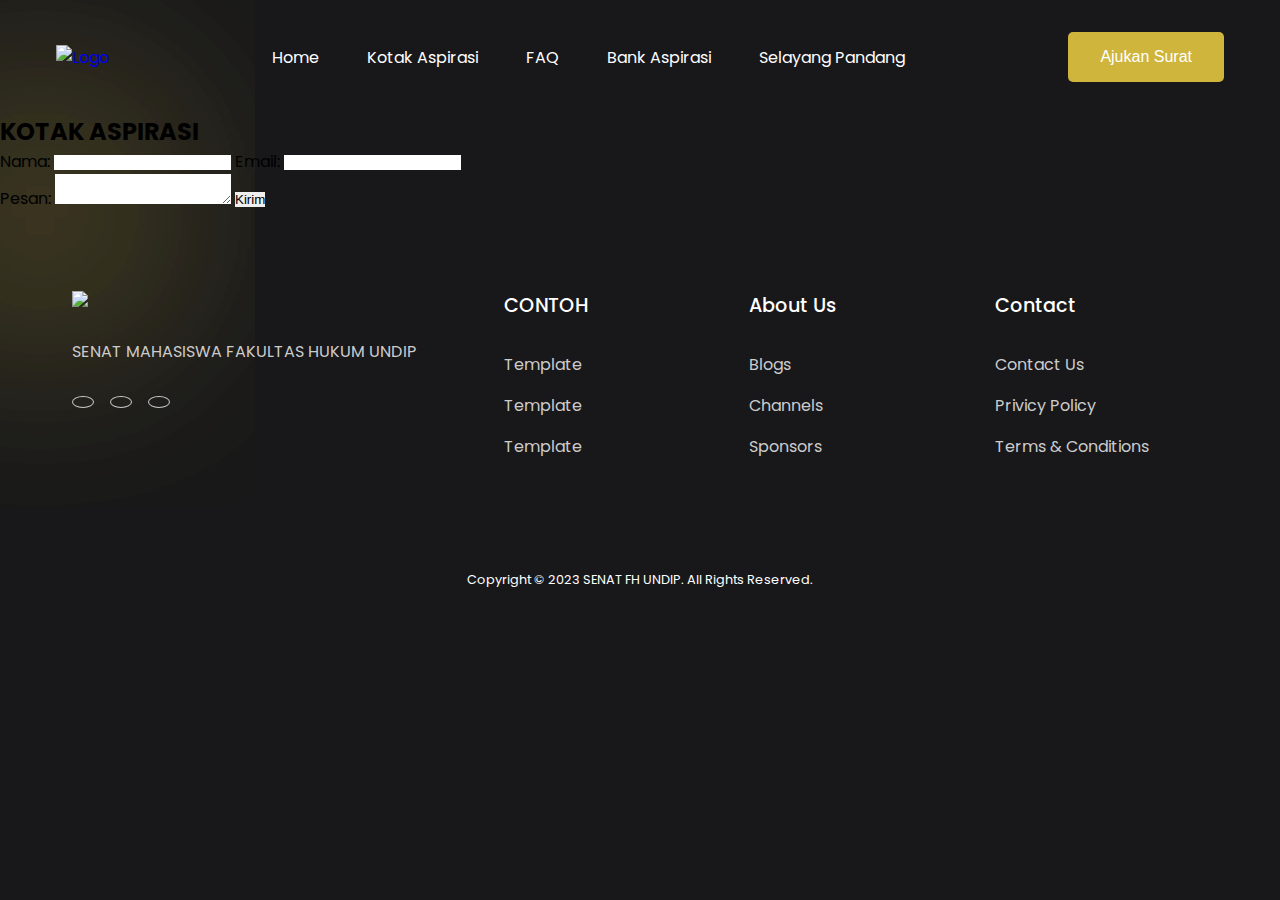
==== kotakaspirasi.html @ b77cbc80 "kotakaspirasi.html" ====
<!DOCTYPE html>
<html lang="en">

<head>
    <meta charset="UTF-8">
    <meta name="viewport" content="width=device-width, initial-scale=1.0">
    <link rel="stylesheet" href="https://cdnjs.cloudflare.com/ajax/libs/remixicon/3.5.0/remixicon.min.css">
    <link rel="stylesheet" href="style.css">
    <title>SENAT FH UNDIP</title>
</head>

<body>

    <nav>
        <div class="nav-logo">
            <a href="#">
                <img src="/img/coba1.png" alt="Logo">
            </a>
        </div>

        <ul class="nav-links">
            <li class="link"><a href="#">Home</a></li>
            <li id="link1" class="link"><a href="#">Kotak Aspirasi</a></li>
            <li id="link2" class="link"><a href="#">FAQ</a></li>
            <li id="link3" class="link"><a href="#">Bank Aspirasi</a></li>
            <li id="link3" class="link"><a href="#">Selayang Pandang</a></li>
        </ul>
        <button class="btn">Ajukan Surat</button>
    </nav>

    <section id="contact">
    <h2>KOTAK ASPIRASI</h2>
    <form action="submit.php" method="POST">
        <label for="name">Nama:</label>
        <input type="text" id="name" name="name" required>

        <label for="email">Email:</label>
        <input type="email" id="email" name="email" required>

        <div class="message-container">
            <label for="message">Pesan:</label>
            <textarea id="message" name="message" required></textarea>
            <button type="submit">Kirim</button>
        </div>
    </form>
</section>


    <footer class="container">
        <span class="blur"></span>
        <span class="blur"></span>
        <div class="column">
            <div class="logo">
                <img src="/img/coba1.png">
            </div>
            <p>
                SENAT MAHASISWA FAKULTAS HUKUM UNDIP
            </p>
            <div class="socials">
                <a href="#"><i class="ri-youtube-line"></i></a>
                <a href="#"><i class="ri-instagram-line"></i></a>
                <a href="#"><i class="ri-twitter-line"></i></a>
            </div>
        </div>
        <div class="column">
            <h4>CONTOH</h4>
            <a href="#">Template</a>
            <a href="#">Template</a>
            <a href="#">Template</a>
        </div>
        <div class="column">
            <h4>About Us</h4>
            <a href="#">Blogs</a>
            <a href="#">Channels</a>
            <a href="#">Sponsors</a>
        </div>
        <div class="column">
            <h4>Contact</h4>
            <a href="#">Contact Us</a>
            <a href="#">Privicy Policy</a>
            <a href="#">Terms & Conditions</a>
        </div>
    </footer>

    <div class="copyright">
        Copyright © 2023 SENAT FH UNDIP. All Rights Reserved.
    </div>


    <script src="script.js"></script>
</body>

</html>
---- style.css ----
@import url('https://fonts.googleapis.com/css2?family=Poppins:wght@300;400;500;600;700;800&display=swap');

*{
    padding: 0;
    margin: 0;
    outline: none;
    border: none;
    box-sizing: border-box;
}

img{
    width: 100%;
    display: flex;
}

a{
    text-decoration: none;
}

body{
    font-family: 'Poppins', sans-serif;
    background-color: #18181B;
}

nav {
    max-width: 1200px;
    margin: 0 auto; /* Menggunakan auto untuk memastikan navbar berada di tengah */
    padding: 2rem 1rem;
    display: flex;
    align-items: center;
    justify-content: space-between;
    gap: 2rem;
}

.nav-logo {
    display: inline-flex;
    align-items: center; /* Mengatur vertikal ke tengah */
}

.nav-logo img {
    max-width: 100px;
}

.nav-title {
    display: inline-flex;
    margin-left: 10px;
    font-size: 1.2rem;
    color: #fff;
    font-weight: 600;
    align-items: center; /* Mengatur vertikal ke tengah */
}
.nav-links {
    list-style: none;
    display: flex;
    align-items: center;
    justify-content: center;    
    gap: 3rem;
}

.link a {
    position: relative;
    padding-bottom: 0.75rem;
    color: #fff;
}

.link a::after {
    content: "";
    position: absolute;
    height: 2px;
    width: 0;
    bottom: 0;
    left: 50%; /* Menengahkan garis bawah */
    transform: translateX(-50%); /* Menyempurnakan penempatan garis bawah */
    background-color: #CFB53B;
    transition: all 0.3s ease;
}

.link a:hover::after {
    width: 70%;
}

.btn {
    padding: 1rem 2rem;
    font-size: 1rem;
    color: #fff;
    background-color: #CFB53B;
    border-radius: 5px;
    cursor: pointer;
    transition: all 0.3s ease;
}


.btn:hover{
    background-color: #CFB53B;
}

.container{
    max-width: 1200px;
    margin: auto;
    padding: 5rem 2rem;
}

.blur{
    position: absolute;
    box-shadow: 0 0 1000px 50px #CFB53B;
    z-index: -100;
}

header{
    position: relative;
    padding-top: 2rem;
    display: grid;
    grid-template-columns: repeat(2, 1fr);
    align-items: center;
    gap: 2rem;
}

header .content h4{
    margin-bottom: 1rem;
    color: #ccc;
    font-size: 1rem;
    font-weight: 600;
}

header .content h1{
    color: #fff;
    margin-bottom: 1rem;
    font-size: 3rem;
    font-weight: 700;
    line-height: 4rem;
}

header .content h1 span{
    -webkit-text-fill-color: transparent;
    -webkit-text-stroke: 1px #fff;
}

header .content p{
    margin-bottom: 2rem;
    color: #ccc;
}

header .image{
    position: relative;
}

header .image::before{
    content: "o";
    position: absolute;
    top: 0;
    left: 50%;
    transform: translateX(-50%);
    font-size: 38rem;
    font-weight: 400;
    line-height: 20rem;
    color: #CFB53B;
    opacity: 0.2;
    z-index: -100;
}

header .image img{
    max-width: 600px;
    margin: auto;
}

section .header{
    margin-bottom: 1rem;
    color: #fff;
    text-align: center;
    font-size: 2.25rem;
    font-weight: 600;
}

.features{
    margin-top: 4rem;
    display: grid;
    grid-template-columns: repeat(4, 1fr);
    gap: 2rem;
}

.features .card{
    background-color: #27272a;
    padding: 1rem;
    border: 2px solid transparent;
    border-radius: 15px;
    transition: all 0.3s ease;
}

.features .card:hover{
    background-color: #323232;
    border-color: #fff;
}

.features .card span{
    display: inline-block;
    background-color: #CFB53B;
    padding: 2px 9px;
    margin-bottom: 1rem;
    font-size: 1.75rem;
    color: #fff;
    border-radius: 5px;
}

.features .card h4{
    margin-bottom: 0.5rem;
    color: #fff;
    font-size: 1.2rem;
    font-weight: 600;
}

.features .card p{
    color: #ccc;
    margin-bottom: 1rem;
}

.features .card a{
    color: #fff;
    transition: all 0.3s ease;
}

.features .card a:hover{
    color: #CFB53B;
}

.sub-header{
    max-width: 600px;
    margin: auto;
    text-align: center;
    color: #ccc;
}

.pricing{
    margin-top: 4rem;
    display: grid;
    grid-template-columns: repeat(3, 1fr);
    gap: 2rem;
}

.pricing .card{
    padding: 3rem 2rem;
    background-color: #27272a;
    display: flex;
    flex-direction: column;
    border: 2px solid transparent;
    border-radius: 15px;
    transition: all 0.3s ease;
}

.pricing .card:hover{
    background-color: #323232;
    border-color: #fff;
}

.pricing .card .content{
    flex: 1;
    margin-bottom: 2rem;
}

.pricing .card h4{
    margin-bottom: 1rem;
    color: #fff;
    font-size: 1.2rem;
    font-weight: 500;
}

.pricing .card h3{
    color: #fff;
    padding-bottom: 1rem;
    margin-bottom: 2rem;
    font-size: 2rem;
    font-weight: 600;
    border-bottom: 2px dashed #fff;
}

.pricing .card p{
    color: #fff;
    margin-bottom: 0.75rem;
}

.pricing .card p i{
    color: #ccc;
    font-size: 1.2rem;
    margin-right: 0.3rem;
}

.pricing .card button{
    color: #fff;
    background-color: transparent;
    border: 2px solid #fff;
}

.pricing .card button:hover{
    background-color: #CFB53B;
    border-color: #CFB53B;
}

footer{
    position: relative;
    display: grid;
    grid-template-columns: 400px repeat(3, 1fr);
    gap: 2rem;
}

footer .column .logo{
    max-width: 100px;
    margin-bottom: 2rem;
}

footer .column p{
    color: #ccc;
    margin-bottom: 2rem;
}

footer .column .socials{
    display: flex;
    align-items: center;
    gap: 1rem;
}

footer .column .socials a{
    color: #ccc;
    border: 1px solid #ccc;
    padding: 5px 10px;
    font-size: 1.25rem;
    border-radius: 100%;
    transition: all 0.3s ease;
}

footer .column .socials a:hover{
    color: #fff;
    background-color: #CFB53B;
    border-color: #CFB53B;
}

footer .column h4{
    color: #fff;
    margin-bottom: 2rem;
    font-size: 1.2rem;
    font-weight: 500;
}

footer .column > a{
    display: block;
    color: #ccc;
    margin-bottom: 1rem;
    transition: all 0.3s ease;
}

footer .column > a:hover{
    color: #CFB53B;
}

.copyright{
    max-width: 1200px;
    margin: auto;
    padding: 1rem;
    color: #fff;
    font-size: 0.8rem;
    text-align: center;
}

@media (width < 900px){
    .nav-links{
        display: none;
    }
    header{
        grid-template-columns: repeat(1, 1fr);
    }
    header .image{
        grid-area: 1/1/2/2;
    }
    .features{
        grid-template-columns: repeat(2, 1fr);
    }
    .pricing{
        grid-template-columns: repeat(2, 1fr);
    }
    footer{
        grid-template-columns: 1fr 200px;
    }
}

@media (width < 600px){
    header .image::before{
        display: none;
    }

    .features{
        grid-template-columns: repeat(1, 1fr);
    }

    .pricing{
        grid-template-columns: repeat(1, 1fr);
    }

    footer{
        grid-template-columns: 1fr 150px;
    }
}
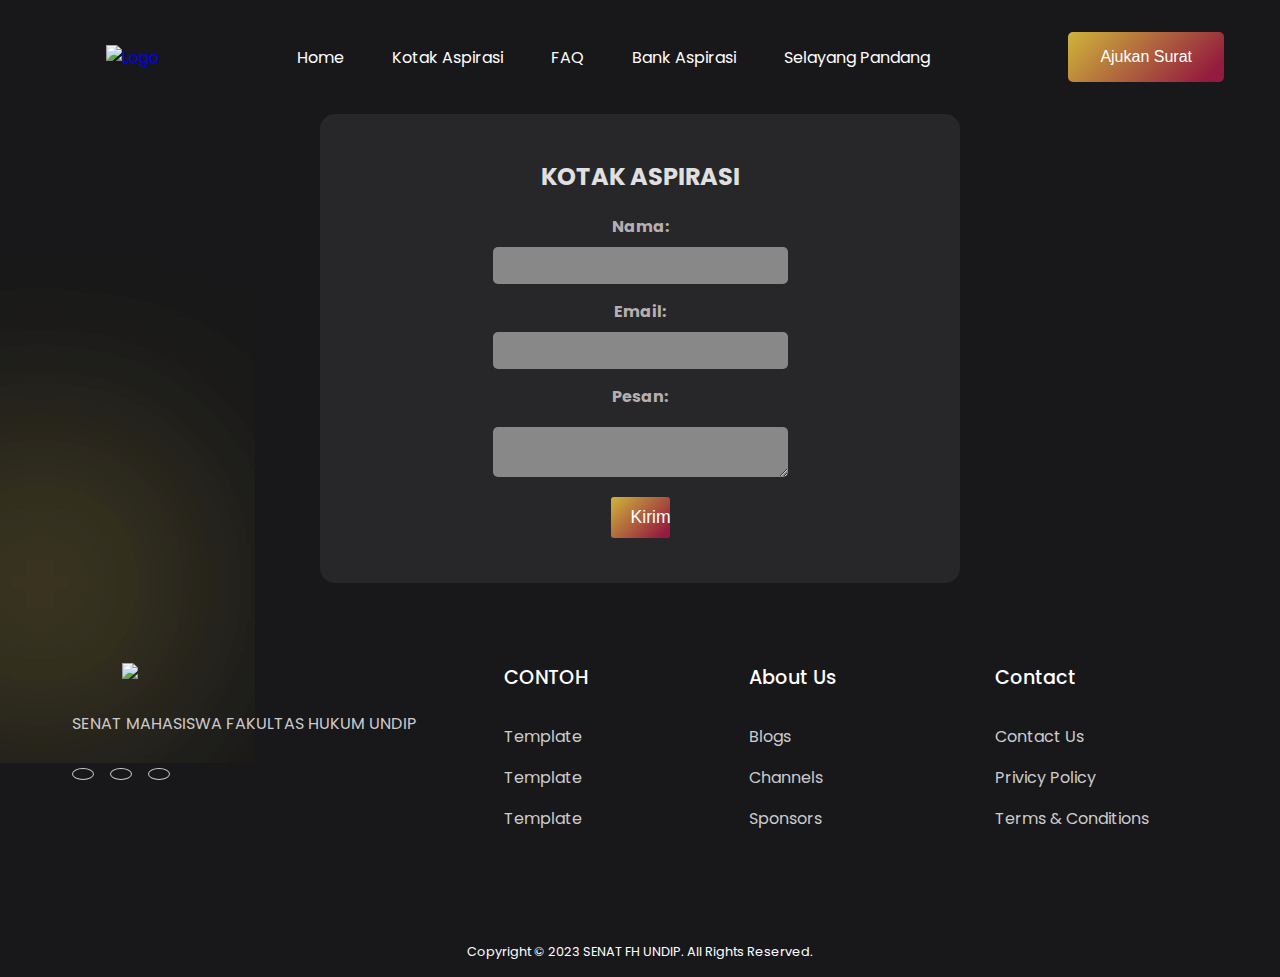
==== commit 876ecb68: "kotakaspirasi.html" ====
--- a/kotakaspirasi.html
+++ b/kotakaspirasi.html
@@ -19,11 +19,11 @@
         </div>
 
         <ul class="nav-links">
-            <li class="link"><a href="#">Home</a></li>
-            <li id="link1" class="link"><a href="#">Kotak Aspirasi</a></li>
-            <li id="link2" class="link"><a href="#">FAQ</a></li>
-            <li id="link3" class="link"><a href="#">Bank Aspirasi</a></li>
-            <li id="link3" class="link"><a href="#">Selayang Pandang</a></li>
+            <li class="link"><a href="index.html">Home</a></li>
+            <li id="link1" class="link"><a href="kotakaspirasi.html">Kotak Aspirasi</a></li>
+            <li id="link2" class="link"><a href="faq.html">FAQ</a></li>
+            <li id="link3" class="link"><a href="bankaspirasi.html">Bank Aspirasi</a></li>
+            <li id="link3" class="link"><a href="selayangpandang.html">Selayang Pandang</a></li>
         </ul>
         <button class="btn">Ajukan Surat</button>
     </nav>
--- a/style.css
+++ b/style.css
@@ -9,8 +9,9 @@
 }
 
 img{
-    width: 100%;
-    display: flex;
+    width: 70%;
+    display: flex;
+    margin-left: 50px;
 }
 
 a{
@@ -55,6 +56,7 @@
     align-items: center;
     justify-content: center;    
     gap: 3rem;
+    
 }
 
 .link a {
@@ -83,7 +85,8 @@
     padding: 1rem 2rem;
     font-size: 1rem;
     color: #fff;
-    background-color: #CFB53B;
+    background: rgb(2,0,36);
+    background: linear-gradient(135deg, rgba(2,0,36,1) 0%, rgba(207,181,59,1) 0%, rgba(148,27,63,1) 90%);
     border-radius: 5px;
     cursor: pointer;
     transition: all 0.3s ease;
@@ -138,6 +141,10 @@
 header .content p{
     margin-bottom: 2rem;
     color: #ccc;
+    text-align: justify;
+    font-family: 'Poppins', sans-serif;
+    font-size: 16px;
+    
 }
 
 header .image{
@@ -164,11 +171,14 @@
 }
 
 section .header{
-    margin-bottom: 1rem;
-    color: #fff;
-    text-align: center;
-    font-size: 2.25rem;
-    font-weight: 600;
+    color: #CFB53B;
+    margin-bottom: 4rem;
+    font-size: 3rem;
+    font-weight: 700;
+    line-height: 4rem;
+    text-align: center;
+    margin-top: -4rem;
+    
 }
 
 .features{
@@ -191,15 +201,20 @@
     border-color: #fff;
 }
 
-.features .card span{
+.features .card span {  
     display: inline-block;
-    background-color: #CFB53B;
+    background: linear-gradient(
+      135deg,
+      rgba(2, 0, 36, 1) 0%,
+      rgba(207, 181, 59, 1) 0%,
+      rgba(148, 27, 63, 1) 90%
+    );
     padding: 2px 9px;
     margin-bottom: 1rem;
     font-size: 1.75rem;
-    color: #fff;
-    border-radius: 5px;
-}
+    color: #000000;
+    border-radius: 5px;
+  }
 
 .features .card h4{
     margin-bottom: 0.5rem;
@@ -244,6 +259,7 @@
     border: 2px solid transparent;
     border-radius: 15px;
     transition: all 0.3s ease;
+    
 }
 
 .pricing .card:hover{
@@ -261,6 +277,20 @@
     color: #fff;
     font-size: 1.2rem;
     font-weight: 500;
+    margin-top: 1rem;
+    text-align: center;
+}
+
+.pricing .card h5{
+    margin-bottom: 1rem;
+    color: #fff;
+    font-size: 1rem;
+    font-weight: 500;
+    text-align: justify; /* Mengatur teks menjadi rata kanan dan kiri */
+    text-justify: distribute-all-lines; /* Pilihan tambahan untuk penyebaran yang lebih merata */
+    line-height: 1.5; /* Mengatur jarak antar baris agar lebih legible */
+    letter-spacing: 0.5px;
+    
 }
 
 .pricing .card h3{
@@ -283,16 +313,18 @@
     margin-right: 0.3rem;
 }
 
-.pricing .card button{
-    color: #fff;
-    background-color: transparent;
-    border: 2px solid #fff;
-}
-
-.pricing .card button:hover{
+.pricing1 .card .warna{
+    padding: 1rem 2rem;
+    font-size: 1rem;
+    color: #fff;
     background-color: #CFB53B;
-    border-color: #CFB53B;
-}
+    border-radius: 5px;
+    cursor: pointer;
+    transition: all 0.3s ease;
+
+}
+
+
 
 footer{
     position: relative;
@@ -397,3 +429,1375 @@
         grid-template-columns: 1fr 150px;
     }
 }
+
+#contact {
+    padding: 40px 20px;
+    text-align: center;
+    border-bottom: 2px solid #aeaaaa;
+    align-items: center; /* Menengahkan konten secara horizontal */
+    justify-content: center; /* Menengahkan konten secara vertikal */
+    height: 100%;
+    color: rgb(201, 193, 193);
+    border: 5px solid #27272a; /* Menyesuaikan lebar border */
+    border-radius: 15px; /* Menambahkan radius sudut untuk border */
+    transition: all 0.3s ease; /* Efek transisi untuk perubahan hover */
+    background-color: #27272a;
+    width: 50%; /* Menyesuaikan lebar elemen dengan textarea */
+    margin: auto; /* Menengahkan elemen */
+}
+
+
+
+#contact h2 {
+    margin-bottom: 20px;
+    color: #e0e0e0;
+}
+
+#contact label {
+    display: block;
+    margin-bottom: 8px;
+    font-weight: bold;
+    color: #b5afaf  ;
+}
+
+#contact input[type="text"],
+#contact input[type="email"],
+#contact textarea {
+    width: 50%;
+    padding: 8px;
+    margin-bottom: 15px;
+    border: none; /* Remove default border */
+    border-radius: 5px; /* Add rounded corners */
+    font-size: 1.1em;
+}
+
+.message-container {
+    display: flex;
+    flex-direction: column;
+    gap: 10px;
+    text-align: center;
+}
+
+#contact textarea {
+    height: 50px;
+    resize: vertical;
+    text-align: left;
+    font-size: 1.1em;
+    font-family: inherit;
+    margin: auto; /* Untuk membuat textarea berada di tengah */
+    display: block; /* Untuk memastikan textarea memiliki display block */
+    width: 50%; /* Atur lebar sesuai kebutuhan Anda */
+    padding: 8px; /* Atur padding untuk membuatnya lebih rapih */
+    box-sizing: border-box; /* Agar padding tidak menambah lebar textarea */
+}
+
+
+#contact button {
+    padding: 10px 20px;
+    background: rgb(2,0,36);
+    background: linear-gradient(135deg, rgba(2,0,36,1) 0%, rgba(207,181,59,1) 0%, rgba(148,27,63,1) 90%);
+    color: #fff;
+    border: none;
+    border-radius: 3px;
+    cursor: pointer;
+    font-size: 1.1em;
+    transition: background-color 0.3s ease;
+    display: block; /* Membuat tombol menjadi blok */
+    margin: auto; /* Untuk membuat tombol berada di tengah */
+    width: 10%; /* Atur lebar sesuai kebutuhan Anda */
+    text-align: center; /* Agar teks di tengah tombol */
+    margin-top: 10px;
+}
+
+
+#contact button:hover {
+    background-color: #CFB53B;
+}
+
+/* CSS untuk Efek Modal */
+.modal {
+    display: none; /* Modal defaultnya disembunyikan */
+    position: fixed;
+    left: 0;
+    top: 0;
+    width: 100%;
+    height: 100%;
+    background-color: rgba(0, 0, 0, 0.7); /* Latar belakang semi-transparan */
+    z-index: 1000; /* Z-index tinggi untuk memastikan modal muncul di atas elemen lain */
+    overflow: auto; /* Memungkinkan scrolling jika konten melebihi viewport */
+}
+
+.modal-content {
+    background-color: #fff;
+    margin: 15% auto; /* Membuat modal muncul di tengah layar */
+    padding: 20px;
+    border: 1px solid #888;
+    width: 70%; /* Lebar modal */
+    box-shadow: 0 4px 8px rgba(0, 0, 0, 0.2);
+    position: relative;
+}
+
+/* Tombol close di pojok kanan atas */
+.close {
+    color: #aaa;
+    float: right;
+    font-size: 28px;
+    font-weight: bold;
+}
+
+.close:hover,
+.close:focus {
+    color: black;
+    text-decoration: none;
+    cursor: pointer;
+}
+
+
+.tag{
+    display: grid;
+    margin-top: 4rem;
+}
+
+.tag-divide{
+    margin-bottom: 2rem;
+}
+
+.accordion{
+    color: #fff;
+    font-size: 1.2rem;
+    padding: 3rem 2rem;
+    width: 100%;
+    background: rgb(2,0,36);
+    background: linear-gradient(135deg, rgba(2,0,36,1) 0%, rgba(207,181,59,1) 0%, rgba(148,27,63,1) 90%);
+    display: flex;
+    flex-direction: column;
+    justify-content: center;
+    align-items: center;
+    border-radius: 15px;
+    cursor: pointer;
+    transition: 0.5s;
+    font-family: 'Poppins', sans-serif;
+}
+
+
+
+.panel {
+    color: #fff;
+    padding: 0 18px;
+    border-radius: 15px;
+    background-color: #770000;
+    max-height: 0;
+    overflow: hidden;
+    transition: max-height 0.5s ease-out;
+    margin-top: 10px;
+  }
+
+#name,
+#email,
+#message {
+  background-color: #888;
+  color: white;
+}
+
+.image {
+    text-align: center; /* Untuk memastikan gambar berada di tengah secara horizontal */
+    margin-bottom: 20px; /* Spasi bawah */
+    display: flex;
+    justify-content: center; /* Memposisikan secara horizontal di tengah */
+    align-items: center; /* Memposisikan secara vertikal di tengah */
+    height: 300px; /* Contoh ketinggian, sesuaikan sesuai kebutuhan Anda */
+    margin-top: 100px;
+}
+
+.image img {
+    max-width: 50%; /* Lebar gambar */
+    height: auto; /* Mengatur ketinggian gambar sesuai proporsi aslinya */
+    float: left; /* Menggeser gambar ke sisi kiri */
+    margin-left: -500px;
+}
+
+section .header1{
+    color: #CFB53B;
+    margin-bottom: 1rem;
+    font-size: 3rem;
+    font-weight: 700;
+    line-height: 4rem;
+    float: right;
+}
+
+.sub1-header{
+    margin-bottom: -3rem;
+    color: #ccc;
+    text-align: justify;
+    font-family: 'Poppins', sans-serif;
+    font-size: 16px;
+    float: right;
+}
+
+.pricing1 .card1{
+    padding: 3rem 2rem;
+    background-color: #27272a;
+    display: flex;
+    flex-direction: column;
+    border: 2px solid transparent;
+    border-radius: 15px;
+    transition: all 0.3s ease;
+}
+
+.pricing1 .card1:hover{
+    background-color: #323232;
+    border-color: #fff;
+}
+
+.pricing1 .card1 .content{
+    flex: 1;
+    margin-bottom: 2rem;
+}
+
+.pricing1 .card1 h4{
+    margin-bottom: 1rem;
+    color: #fff;
+    font-size: 1.2rem;
+    font-weight: 500;
+    text-align: center;
+    margin-top: 1rem;
+}
+
+.pricing1 .card1 h5{
+    margin-bottom: 1rem;
+    color: #fff;
+    font-size: 1rem;
+    font-weight: 500;
+    text-align: justify; /* Mengatur teks menjadi rata kanan dan kiri */
+    text-justify: distribute-all-lines; /* Pilihan tambahan untuk penyebaran yang lebih merata */
+    line-height: 1.5; /* Mengatur jarak antar baris agar lebih legible */
+    letter-spacing: 0.5px;
+}
+
+.pricing1 .card1 h3{
+    color: #fff;
+    padding-bottom: 1rem;
+    margin-bottom: 2rem;
+    font-size: 2rem;
+    font-weight: 600;
+    border-bottom: 2px dashed #fff;
+}
+
+.pricing .card1 p{
+    color: #fff;
+    margin-bottom: 0.75rem;
+}
+
+.pricing .card1 p i{
+    color: #ccc;
+    font-size: 1.2rem;
+    margin-right: 0.3rem;
+}
+
+.pricing1 .card1 .warna1{
+    padding: 1rem 2rem;
+    font-size: 1rem;
+    color: #fff;
+    background-color: #5c0a0a;
+    border-radius: 5px;
+    cursor: pointer;
+    transition: all 0.3s ease;
+    
+}
+
+
+
+.pricing1 .card2{
+    padding: 3rem 2rem;
+    background-color: #27272a;
+    display: flex;
+    flex-direction: column;
+    border: 2px solid transparent;
+    border-radius: 15px;
+    transition: all 0.3s ease;
+}
+
+.pricing1 .card2:hover{
+    background-color: #323232;
+    border-color: #fff;
+}
+
+.pricing1 .card2 .content{
+    flex: 1;
+    margin-bottom: 2rem;
+}
+
+.pricing1 .card2 h4{
+    margin-bottom: 1rem;
+    color: #fff;
+    font-size: 1.2rem;
+    font-weight: 500;
+    margin-top: 1rem;
+    text-align: center;
+}
+
+.pricing1 .card2 h5{
+    margin-bottom: 1rem;
+    color: #fff;
+    font-size: 1rem;
+    font-weight: 500;
+    text-align: justify; /* Mengatur teks menjadi rata kanan dan kiri */
+   
+    line-height: 1.5; /* Mengatur jarak antar baris agar lebih legible */
+    letter-spacing: 0.5px;
+}
+
+.pricing1 .card2 h3{
+    color: #fff;
+    padding-bottom: 1rem;
+    margin-bottom: 2rem;
+    font-size: 2rem;
+    font-weight: 600;
+    border-bottom: 2px dashed #fff;
+}
+
+.pricing1 .card2 p{
+    color: #fff;
+    margin-bottom: 0.75rem;
+}
+
+.pricing1 .card2 p i{
+    color: #ccc;
+    font-size: 1.2rem;
+    margin-right: 0.3rem;
+}
+
+.pricing1 .card2 .warna2{
+    padding: 1rem 2rem;
+    font-size: 1rem;
+    color: #fff;
+    background-color: #fff;
+    border-radius: 5px;
+    cursor: pointer;
+    transition: all 0.3s ease;
+    
+}
+
+.pricing .card2 button:hover{
+    background-color: #CFB53B;
+    border-color: #CFB53B;
+}
+
+
+
+  .container .img3 {
+    max-width: 50%; /* Lebar gambar */
+    height: auto;
+    display: block; /* Untuk menghilangkan margin bawah default */
+    margin: auto; /* Membuat margin kanan otomatis (diatur ke 'auto') */
+    margin-left: 320px;
+    margin-top: 40px;
+}
+
+  section .header3 {
+    color: #CFB53B;
+    margin-bottom: 1rem;
+    font-size: 3rem;
+    font-weight: 700;
+    line-height: 4rem;
+    margin-top: 2rem;
+    text-align: center;
+}
+
+.pricing1{
+    margin-top: -4rem;
+    display: grid;
+    grid-template-columns: repeat(3, 1fr);
+    gap: 2rem;
+}
+
+.pricing1 .card{
+    padding: 3rem 2rem;
+    background-color: #27272a;
+    display: flex;
+    flex-direction: column;
+    border: 2px solid transparent;
+    border-radius: 15px;
+    transition: all 0.3s ease;
+    
+}
+
+.pricing1 .card:hover{
+    background-color: #323232;
+    border-color: #fff;
+}
+
+.pricing1 .card .content{
+    flex: 1;
+    margin-bottom: 2rem;
+}
+
+.pricing1 .card h4{
+    margin-bottom: 1rem;
+    color: #fff;
+    font-size: 1.2rem;
+    font-weight: 500;
+    margin-top: 1rem;
+    text-align: center;
+}
+
+.pricing1 .card h5{
+    margin-bottom: 1rem;
+    color: #fff;
+    font-size: 1rem;
+    font-weight: 500;
+    text-align: justify;
+    line-height: 1.5; /* Mengatur jarak antar baris agar lebih legible */
+    letter-spacing: 1px;
+    
+}
+
+.card_wrapper{
+    border-radius: 1.25rem;
+    overflow: hidden;
+}
+
+.card_image{
+    position: relative;
+    background-color: #27272a;
+    padding-top: 1.5rem;
+    margin-bottom: -.75rem;
+    transition: background-color 0.3s ease;
+}
+
+.card_image:hover {
+    background-color: #333; 
+}
+
+.card_img{
+    width: 180px;
+    margin: 0 auto;
+    position: relative;
+    z-index: 5;
+}
+
+.card_data{
+    background-color: #27272a;
+    padding: 1.5rem 2rem;
+    border-radius: 1rem;
+    text-align: center;
+    display: flex;
+    flex-direction: column;
+    position: relative;
+    z-index: 10;
+    color: #e0e0e0;
+    transition: background-color 0.3s ease;
+}
+
+.card_data:hover {
+    background-color: #333; 
+}
+
+.card_data1{
+    background-color: #27272a;
+    padding: 1.5rem 2rem;
+    border-radius: 1rem;
+    text-align: center;
+    display: flex;
+    flex-direction: column;
+    position: relative;
+    z-index: 10;
+    color: #e0e0e0;
+    margin-bottom: -4rem;
+    transition: background-color 0.3s ease;
+}
+
+.card_data1:hover {
+    background-color: #333; 
+}
+
+.card_data2{
+    background-color: #27272a;
+    padding: 1.5rem 2rem;
+    border-radius: 1rem;
+    text-align: center;
+    display: flex;
+    flex-direction: column;
+    position: relative;
+    z-index: 10;
+    color: #e0e0e0;
+    transition: background-color 0.3s ease;
+    
+}
+
+.card_data2:hover {
+    background-color: #333; 
+}
+
+.card_name{
+    height: 3vh;
+    font-size: var(--h2-font-size);
+    color: var(--second-color);
+    margin-bottom: .75rem;
+}
+
+.card_description{
+    display: flex;
+    justify-content: center;
+    align-items: center;
+    height: 22vh;
+    font-weight: 500;
+    margin-bottom: 1.75rem;
+}
+
+.jajaran{
+    margin-top: 4em;
+    display: grid;
+    grid-template-columns: repeat(4, 1fr);
+    gap: 2rem;
+}
+
+.j-header{
+    color: #CFB53B;
+    margin-top: 2rem;
+    font-size: 3rem;
+    font-weight: 700;
+    line-height: 4rem;
+    justify-content: center; /* Memposisikan teks di tengah secara horizontal */
+    align-items: center;
+    display: flex;
+    height: 100%;
+    position: relative;
+}
+
+.j-btn{
+    display: flex;
+    align-items: center;
+    justify-content: center;
+    padding: 1rem 2rem;
+    font-size: 1rem;
+    color: #fff;
+    background: rgb(2,0,36);
+    background: linear-gradient(135deg, rgba(2,0,36,1) 0%, rgba(207,181,59,1) 0%, rgba(148,27,63,1) 90%);
+    border-radius: 15px;
+    cursor: pointer;
+    transition: all 0.3s ease;
+}
+
+.j-btn:hover{
+    background: rgba(207,181,59,1);
+}
+
+.container1{
+    position: relative;
+    top: 50%;
+    left: 50%;
+    transform: translate(-50%, -50%);
+    width: 1000px;
+    height: 600px;
+    background: #f5f5f5;
+    box-shadow: 0 30px 50px #dbdbdb;
+    margin-top: 350px;
+    border-radius: 20px;
+}
+
+.container1 .slide .item{
+    width: 200px;
+    height: 300px;
+    position: absolute;
+    top: 50%;
+    transform: translate(0, -50%);
+    border-radius: 20px;
+    box-shadow: 0 30px 50px #505050;
+    background-position: 50% 50%;
+    background-size: cover;
+    display: inline-block;
+    transition: 0.5s;
+}
+
+.slide .item:nth-child(1),
+.slide .item:nth-child(2){
+    top: 0;
+    left: 0;
+    transform: translate(0, 0);
+    border-radius: 20px;
+    width: 100%;
+    height: 100%;
+
+}
+
+
+.slide .item:nth-child(3){
+    left: 50%;
+}
+.slide .item:nth-child(4){
+    left: calc(50% + 220px);
+}
+.slide .item:nth-child(5){
+    left: calc(50% + 440px);
+}
+
+/* here n = 0, 1, 2, 3,... */
+.slide .item:nth-child(n + 6){
+    left: calc(50% + 660px);
+    opacity: 0;
+}
+
+
+
+.item .content{
+    position: absolute;
+    top: 50%;
+    left: 100px;
+    width: 300px;
+    text-align: left;
+    color: #eee;
+    transform: translate(0, -50%);
+    font-family: system-ui;
+    display: none;
+}
+
+
+.slide .item:nth-child(2) .content{
+    display: block;
+}
+
+
+.content .name{
+    font-size: 40px;
+    text-transform: uppercase;
+    font-weight: bold;
+    opacity: 0;
+    animation: animate 1s ease-in-out 1 forwards;
+}
+
+.content .des{
+    margin-top: 10px;
+    margin-bottom: 20px;
+    opacity: 0;
+    animation: animate 1s ease-in-out 0.3s 1 forwards;
+}
+
+.content button{
+    padding: 10px 20px;
+    border: none;
+    cursor: pointer;
+    opacity: 0;
+    animation: animate 1s ease-in-out 0.6s 1 forwards;
+}
+
+
+@keyframes animate {
+    from{
+        opacity: 0;
+        transform: translate(0, 100px);
+        filter: blur(33px);
+    }
+
+    to{
+        opacity: 1;
+        transform: translate(0);
+        filter: blur(0);
+    }
+}
+
+
+
+.button1{
+    width: 100%;
+    text-align: center;
+    position: absolute;
+    bottom: 20px;
+}
+
+.button1 button{
+    width: 40px;
+    height: 35px;
+    border-radius: 8px;
+    border: none;
+    cursor: pointer;
+    margin: 0 5px;
+    border: 1px solid #000;
+    transition: 0.3s;
+}
+
+.button1 button:hover{
+    background: #ababab;
+    color: #fff;
+}
+
+.container2{
+    position: relative;
+    top: 50%;
+    left: 50%;
+    transform: translate(-50%, -50%);
+    width: 1000px;
+    height: 600px;
+    background: #f5f5f5;
+    box-shadow: 0 30px 50px #dbdbdb;
+    margin-top: 350px;
+    border-radius: 20px;
+}
+
+.container2 .slide2 .item{
+    width: 200px;
+    height: 300px;
+    position: absolute;
+    top: 50%;
+    transform: translate(0, -50%);
+    border-radius: 20px;
+    box-shadow: 0 30px 50px #505050;
+    background-position: 50% 50%;
+    background-size: cover;
+    display: inline-block;
+    transition: 0.5s;
+}
+
+.slide2 .item:nth-child(1),
+.slide2 .item:nth-child(2){
+    top: 0;
+    left: 0;
+    transform: translate(0, 0);
+    border-radius: 20px;
+    width: 100%;
+    height: 100%;
+
+}
+
+
+.slide2 .item:nth-child(3){
+    left: 50%;
+}
+.slide2 .item:nth-child(4){
+    left: calc(50% + 220px);
+}
+.slide2 .item:nth-child(5){
+    left: calc(50% + 440px);
+}
+
+/* here n = 0, 1, 2, 3,... */
+.slide2 .item:nth-child(n + 6){
+    left: calc(50% + 660px);
+    opacity: 0;
+}
+
+
+
+.item .content{
+    position: absolute;
+    top: 50%;
+    left: 100px;
+    width: 300px;
+    text-align: left;
+    color: #eee;
+    transform: translate(0, -50%);
+    font-family: system-ui;
+    display: none;
+}
+
+
+.slide2 .item:nth-child(2) .content{
+    display: block;
+}
+
+
+.content .name{
+    font-size: 40px;
+    text-transform: uppercase;
+    font-weight: bold;
+    opacity: 0;
+    animation: animate 1s ease-in-out 1 forwards;
+}
+
+.content .des{
+    margin-top: 10px;
+    margin-bottom: 20px;
+    opacity: 0;
+    animation: animate 1s ease-in-out 0.3s 1 forwards;
+}
+
+.content button{
+    padding: 10px 20px;
+    border: none;
+    cursor: pointer;
+    opacity: 0;
+    animation: animate 1s ease-in-out 0.6s 1 forwards;
+    border-radius: 10px;
+    background-color: #CFB53B;
+}
+
+
+@keyframes animate {
+    from{
+        opacity: 0;
+        transform: translate(0, 100px);
+        filter: blur(33px);
+    }
+
+    to{
+        opacity: 1;
+        transform: translate(0);
+        filter: blur(0);
+    }
+}
+
+
+
+.button2{
+    width: 100%;
+    text-align: center;
+    position: absolute;
+    bottom: 20px;
+}
+
+.button2 button{
+    width: 40px;
+    height: 35px;
+    border-radius: 8px;
+    border: none;
+    cursor: pointer;
+    margin: 0 5px;
+    border: 1px solid #000;
+    transition: 0.3s;
+}
+
+.button2 button:hover{
+    background: #ababab;
+    color: #fff;
+}
+
+section .header2{
+    color: #CFB53B;
+    margin-bottom: 1rem;
+    font-size: 3rem;
+    font-weight: 700;
+    line-height: 4rem;
+    text-align: center;
+    margin-top: -17rem;
+    
+}
+
+.s-header{
+    text-align: center;
+    color: #CFB53B;
+}
+
+.wewenang{
+    margin-top: 4em;
+    display: grid;
+    grid-template-columns: repeat(5, 1fr);
+    gap: 2rem;
+}
+
+.wewenang .card{
+    display: flex;
+    justify-content: center;
+    align-items: center;
+    text-align: center;
+    color: #e0e0e0;
+    background-color: #27272a;
+    padding: 1rem;
+    border: 2px solid transparent;
+    border-radius: 15px;
+    transition: all 0.3s ease;
+}
+
+.anggota{
+    margin-top: 4em;
+    display: grid;
+    grid-template-columns: repeat(4, 1fr);
+    gap: 2rem;
+}
+
+.anggota .card{
+    display: flex;
+    justify-content: center;
+    align-items: center;
+    text-align: center;
+    color: #e0e0e0;
+    background-color: #27272a;
+    padding: 1rem;
+    border: 2px solid transparent;
+    border-radius: 15px;
+    transition: all 0.3s ease;
+}
+
+
+.container4 {
+    position: relative;
+    display: flex;
+    align-items: center;
+    justify-content: space-between;
+    padding: 15px;
+    border: 1px solid #ccc;
+    border-radius: 8px;
+    background: url('img/coba1.png') center/cover no-repeat; 
+}
+
+.content3 {
+    flex: 1;
+    max-width: 65%;
+    z-index: 1;
+}
+
+.img5 {
+    position: relative;
+    flex: 1;
+    max-width: 30%;
+    margin-left: 15px;
+    z-index: 0;
+}
+
+
+
+.s-header4 {
+    margin-bottom: 8px;
+    font-size: 18px;
+}
+
+.sub-header4 {
+    line-height: 1.5;
+    color: #555;
+}
+
+.j-header4{
+    color: #CFB53B;
+    margin-top: 1rem;
+    font-size: 5rem;
+    font-weight: 700;
+    line-height: 4rem;
+    justify-content: center; /* Memposisikan teks di tengah secara horizontal */
+    align-items: center;
+    display: flex;
+    height: 100%;
+    position: relative;
+    margin-bottom: 1rem;
+}
+
+.container6{
+    position: relative;
+    top: 50%;
+    left: 50%;
+    transform: translate(-50%, -50%);
+    width: 1200px;
+    height: 700px;
+    background: #f5f5f5;
+    box-shadow: 0 30px 50px #dbdbdb;
+    margin-top: 400px;
+    border-radius: 20px;
+}
+
+.container6 .slide .item{
+    width: 200px;
+    height: 300px;
+    position: absolute;
+    top: 50%;
+    transform: translate(0, -50%);
+    border-radius: 20px;
+    box-shadow: 0 30px 50px #505050;
+    background-position: 50% 50%;
+    background-size: cover;
+    display: inline-block;
+    transition: 0.5s;
+}
+
+.slide .item:nth-child(1),
+.slide .item:nth-child(2){
+    top: 0;
+    left: 0;
+    transform: translate(0, 0);
+    border-radius: 20px;
+    width: 100%;
+    height: 100%;
+
+}
+
+
+.slide .item:nth-child(3){
+    left: 50%;
+}
+.slide .item:nth-child(4){
+    left: calc(50% + 220px);
+}
+.slide .item:nth-child(5){
+    left: calc(50% + 440px);
+}
+
+/* here n = 0, 1, 2, 3,... */
+.slide .item:nth-child(n + 6){
+    left: calc(50% + 660px);
+    opacity: 0;
+}
+
+
+
+.item .content{
+    position: absolute;
+    top: 50%;
+    left: 100px;
+    width: 300px;
+    text-align: left;
+    color: #eee;
+    transform: translate(0, -50%);
+    font-family: system-ui;
+    display: none;
+}
+
+
+.slide .item:nth-child(2) .content{
+    display: block;
+}
+
+
+.content .name{
+    font-size: 40px;
+    text-transform: uppercase;
+    font-weight: bold;
+    opacity: 0;
+    animation: animate 1s ease-in-out 1 forwards;
+}
+
+.content .des{
+    margin-top: 10px;
+    margin-bottom: 20px;
+    opacity: 0;
+    animation: animate 1s ease-in-out 0.3s 1 forwards;
+}
+
+.content button{
+    padding: 10px 20px;
+    border: none;
+    cursor: pointer;
+    opacity: 0;
+    animation: animate 1s ease-in-out 0.6s 1 forwards;
+}
+
+.section-header {
+    text-align: center;
+}
+
+.modern-header {
+    color: #CFB53B;
+    margin-bottom: 3rem;
+    font-size: 3rem;
+    font-weight: 700;
+    line-height: 4rem;
+    text-align: center;
+    margin-top: -15rem;
+}
+
+.modern-wewenang {
+    display: flex;
+    flex-wrap: wrap;
+    justify-content: space-around;
+}
+
+.modern-card {
+    width: 30%;
+    background: rgb(2,0,36);
+    background: linear-gradient(135deg, rgba(2,0,36,1) 0%, rgba(207,181,59,1) 0%, rgba(148,27,63,1) 90%);
+    border-radius: 8px;
+    margin: 15px 0;
+    box-shadow: 0 4px 8px rgba(0, 0, 0, 0.1);
+    transition: transform 0.3s ease-in-out;
+    border-color: #fff;
+}
+
+.modern-card:hover {
+    transform: scale(1.05);
+    background-color: #323232;
+    border-color: #fff;
+}
+
+.content {
+    padding: 15px;
+}
+
+h4 {
+    color: #fff;    
+    font-size: 1.2em;
+    
+}
+
+.ketua{
+    margin-top: 4em;
+    display: flex;
+    justify-content: center;
+    align-items: center;
+    gap: 2rem;
+}
+
+.wakil{
+    margin-top: 4em;
+    display: grid;
+    grid-template-columns: repeat(3, 1fr);
+    gap: 2rem;
+}
+  
+section .header7{
+    color: #CFB53B;
+    margin-bottom: 4rem;
+    font-size: 3rem;
+    font-weight: 700;
+    line-height: 4rem;
+    text-align: center;
+    margin-top: -4rem;
+    
+}  
+
+.anggota2 {
+    margin-top: 4em;
+    display: grid;
+    grid-template-columns: repeat(3, 1fr);
+    gap: 4rem;
+
+}
+
+.anggota2 .card {
+    display: flex;
+    justify-content: center;
+    align-items: center;
+    text-align: center;
+    color: #e0e0e0;
+    background-color: #27272a;
+    padding: 1rem;
+    border: 2px solid transparent;
+    border-radius: 15px;
+    transition: all 0.3s ease;
+}
+
+/* Untuk dua kartu di bawah */
+.anggota2 .card:nth-child(4),
+.anggota2 .card:nth-child(5) {
+    grid-row: 1; /* Menempatkan elemen ke baris kedua */
+    grid-column: 2 / span 1;
+    justify-content: center;
+}
+
+.card_data8{
+    background-color: #27272a;
+    padding: 1.5rem 2rem;
+    border-radius: 1rem;
+    text-align: center;
+    display: flex;
+    flex-direction: column;
+    position: relative;
+    z-index: 10;
+    color: #e0e0e0;
+    transition: background-color 0.3s ease;
+    margin: auto;
+}
+
+.card_data8:hover {
+    background-color: #333; 
+}
+
+.card_data9{
+    background-color: #27272a;
+    padding: 1.5rem 2rem;
+    border-radius: 1rem;
+    text-align: center;
+    display: flex;
+    flex-direction: column;
+    position: relative;
+    z-index: 10;
+    color: #e0e0e0;
+    transition: background-color 0.3s ease;
+    margin: auto;
+    justify-content: center;
+}
+
+.card_data9:hover {
+    background-color: #333; 
+}
+
+.ketua{
+    margin-top: 4em;
+    display: flex;
+    justify-content: center;
+    align-items: center;
+    gap: 2rem;
+}
+
+.wakil{
+    margin-top: 4em;
+    display: grid;
+    grid-template-columns: repeat(3, 1fr);
+    gap: 2rem;
+}
+
+.anggota-4{
+    margin-top: 4em;
+    display: grid;
+    grid-template-columns: repeat(2, 1fr);
+    gap: 2rem;
+}
+
+.anggota-4-1{
+    margin-top: 4em;
+    display: grid;
+    grid-template-columns: repeat(2, 1fr);
+    gap: 2rem;
+}
+
+.anggota-4-2{
+    margin-top: 4em;
+    display: grid;
+    grid-template-columns: repeat(1, 1fr);
+    gap: 2rem;
+}
+
+.s-header{
+    text-align: center;
+    color: #CFB53B;
+}
+
+.card_wrapper-0{
+    border-radius: 1.25rem;
+    overflow: hidden;
+}
+
+.card_image-0{
+    position: relative;
+    background-color: #27272a;
+    padding-top: 1.5rem;
+    margin-bottom: -.75rem;
+}
+
+.card_data-0{
+    background-color: #27272a;
+    padding: 1.5rem 2rem;
+    border-radius: 1rem;
+    text-align: center;
+    display: flex;
+    flex-direction: column;
+    position: relative;
+    z-index: 10;
+    color: #e0e0e0;
+}
+
+.card_wrapper{
+    display: flex;
+    flex-direction: column;
+    justify-content: center;
+    align-items: center;
+    border-radius: 1.25rem;
+    overflow: hidden;
+}
+
+.card_wrapper-4-2{
+    display: flex;
+    flex-direction: column;
+    justify-content: center;
+    align-items: center;
+    border-radius: 1.25rem;
+    overflow: hidden;
+}
+
+.card_image-4-2{
+    width: 35%;
+    border-radius: 1.25rem 1.25rem 0 0;
+    position: relative;
+    background-color: #27272a;
+    padding-top: 1.5rem;
+    margin-bottom: -.75rem;
+}
+
+.card_image{
+    border-radius: 1.25rem 1.25rem 0 0;
+    width: 70%;
+    position: relative;
+    background-color: #27272a;
+    padding-top: 1.5rem;
+    margin-bottom: -.75rem;
+}
+
+.card_wrapper-4{
+    display: flex;
+    flex-direction: column;
+    align-items: center;
+    justify-content: center;
+    border-radius: 1.25rem;
+    overflow: hidden;
+}
+
+.card_data-4-2{
+    width: 35%;
+    background-color: #27272a;
+    padding: 1.5rem 2rem;
+    border-radius: 1rem;
+    text-align: center;
+    display: flex;
+    flex-direction: column;
+    position: relative;
+    z-index: 10;
+    color: #e0e0e0;
+}
+
+.card_img{
+    width: 180px;
+    margin: 0 auto;
+    position: relative;
+    z-index: 5;
+}
+
+.card_data{
+    width: 70%;
+    background-color: #27272a;
+    padding: 1.5rem 2rem;
+    border-radius: 1rem;
+    text-align: center;
+    display: flex;
+    flex-direction: column;
+    position: relative;
+    z-index: 10;
+    color: #e0e0e0;
+}
+
+.card_box{
+    color: #CFB53B;
+    height: 10vh;
+    display: flex;
+    justify-content: center;
+    align-items: center;
+    flex-direction: column;
+}
+
+.card_titleA{
+    height: 10vh;
+    color: #CFB53B;
+    display: flex;
+    align-items: center;
+    justify-content: center;
+}
+
+.card_nameA{
+    color: #CFB53B;
+    height: 12vh;
+    display: flex;
+    justify-content: center;
+    align-items: center;
+}
+
+.card_des{
+    height: 5vh;
+    color: #CFB53B;
+}
+
+.card_title{
+    margin-bottom: 0.5rem;
+    color: #CFB53B;
+    height: 5vh;
+    font-size: calc(1vw + 13px);
+}
+
+.card_name{
+    height: 3vh;
+    font-size: var(--h2-font-size);
+    color: var(--second-color);
+    margin-bottom: .75rem;
+}
+
+.card_description{
+    display: flex;
+    justify-content: center;
+    align-items: center;
+    height: 22vh;
+    font-weight: 500;
+    margin-bottom: 1.75rem;
+}
